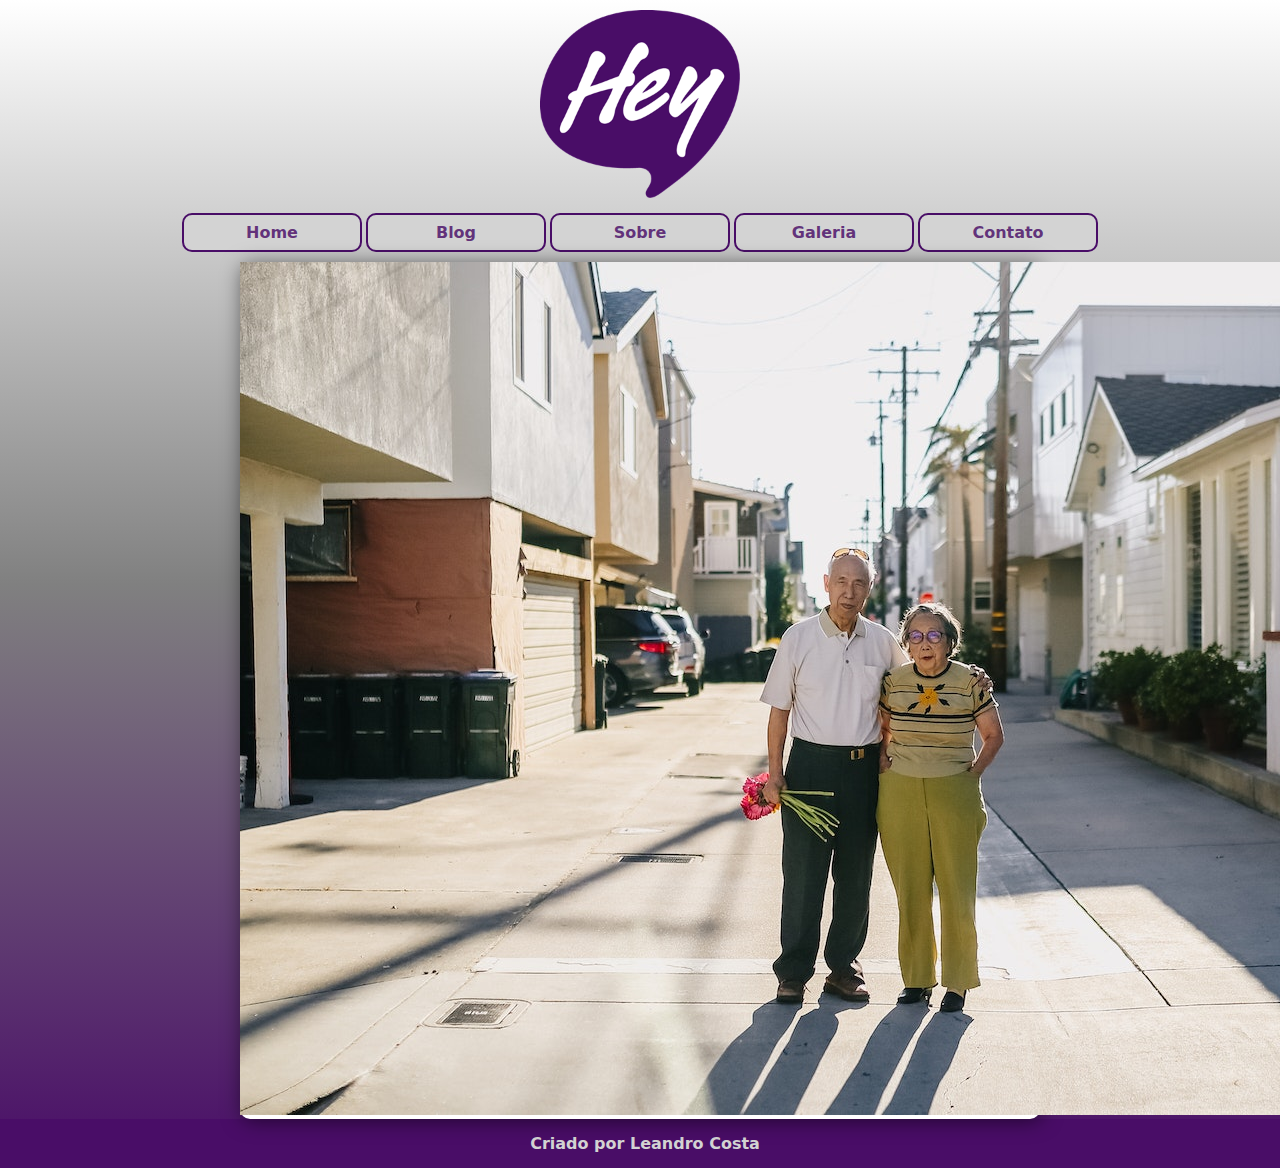
==== blog.html @ 635c3365 "atualizado" ====
<!DOCTYPE html>
<html lang="pt-br">
<head>
    <meta charset="UTF-8">
    <meta name="viewport" content="width=device-width, initial-scale=1.0">
    <title>Blog da Hey</title>
    <link rel="stylesheet" href="estilos/firstmobile.css">
    <link rel="stylesheet" href="estilos/mediaquery.css">
    
</head>
<body>
    <header>
        <img src="imagens/logo-hey.png" alt="logo">
        <div id="menu">
<menu>
<ul>
    <li><a href="index.html">Home</a></li>
    <li><a href="blog.html">Blog</a></li>
    <li><a href="sobre.html">Sobre</a></li>
    <li><a href="galeria.html">Galeria</a></li>
    <li><a href="contato.html">Contato</a></li>
</ul>
</menu>
</div>
    </header>


<main>

    <img src="imagens/foto2.jpg" alt="">
</main>









    <footer>
        <p>Criado por <a href="https://leandrocostta.github.io/projeto-hey">Leandro Costa</a></p>
            </footer>
</body>
</html>
---- estilos/firstmobile.css ----
@charset "UTF-8";

* {
    margin: 0px;
    padding: 0px;
}
html, body {
    width: 100vw;
}
body {
    background: linear-gradient(to bottom,white, grey, #490D67);
}
header {
    display: block;
    position: relative;
    text-align: center;
    
}
h1 {
    display: block;
    margin: auto;
    text-align: center;
    font-family: system-ui, -apple-system, BlinkMacSystemFont, 'Segoe UI', Roboto, Oxygen, Ubuntu, Cantarell, 'Open Sans', 'Helvetica Neue', sans-serif;
    width: 420px;
    text-shadow: 2px 2px 2px #070707ae;
    color: lightgray;
    background-color: #490D67;
    border-top-right-radius:10px ;
    border-top-left-radius:10px ;
    margin-bottom: 5px;
}
p {
    text-align: justify;
    text-indent: 10px;
    font-family: system-ui, -apple-system, BlinkMacSystemFont, 'Segoe UI', Roboto, Oxygen, Ubuntu, Cantarell, 'Open Sans', 'Helvetica Neue', sans-serif;
    margin: auto;
    padding: 15px;
}
header > img {
    display: block;
    margin: auto;
    width: 200px;
    padding: 10px;
    
}
menu > ul > li {
    display: block;
    margin: auto;
    padding: 8px;
    text-align: center;
    width:320px;
    margin-top: 5px;
    
}
a {
    text-decoration: none;
    color: #490d67d4;
}
li {
    font-family: system-ui, -apple-system, BlinkMacSystemFont, 'Segoe UI', Roboto, Oxygen, Ubuntu, Cantarell, 'Open Sans', 'Helvetica Neue', sans-serif;
    width: 400px;
    text-align: center;
    font-weight: bolder;
    font-size: 1.em;
    color: #490d67ae;
    background-color: lightgray;
    border: 2px solid #490D67 ;
    margin: 1px;
    border-radius: 10px;
    cursor: pointer;
}
li:hover {
    background-color: #490d67ae;
    color:lightgray ;
    transition: .7s;
    border: 2px solid white;
}
main {
    background-color: white;
    display: block;
    position: relative;
    width: 420px;
    margin: auto;
    margin-top: 10px;
    border-radius: 10px;
    box-shadow: 2px 2px 20px rgba(0, 0, 0, 0.553);

}
article > img {
    display: block;
    margin: auto;
    width: 380px;
    border: 5px solid #490d67e1;
    border-radius: 10px;
    margin-top: 20px;
    box-shadow: 2px 2px 2px rgba(0, 0, 0, 0.452);
}

footer > p {
    background-color: #490D67;
    color: lightgrey;
    text-align: center;
    font-family: system-ui, -apple-system, BlinkMacSystemFont, 'Segoe UI', Roboto, Oxygen, Ubuntu, Cantarell, 'Open Sans', 'Helvetica Neue', sans-serif;
    font-weight: bolder;
}
footer > p > a {
    color: lightgrey;
}
footer > p > a:hover {
    color: black;
}
---- estilos/mediaquery.css ----
@charset "UTF-8";

/*  tablet 769px a 992px     */

@media screen and (min-width:769px) and (max-width:992px) {

    menu > ul > li {
        display: inline-block;
        margin: auto;
        padding: 8px;
        text-align: center;
        width:120px;
        margin-top: 5px;
        }
        main {
            background-color: white;
            display: block;
            position: relative;
            width: 600px;
            margin: auto;
            margin-top: 10px;
            border-radius: 10px;
            box-shadow: 2px 2px 20px rgba(0, 0, 0, 0.553);
        
        }
        h1 {
            display: block;
            margin: auto;
            text-align: center;
            font-family: system-ui, -apple-system, BlinkMacSystemFont, 'Segoe UI', Roboto, Oxygen, Ubuntu, Cantarell, 'Open Sans', 'Helvetica Neue', sans-serif;
            width: 600px;
            text-shadow: 2px 2px 2px #070707ae;
            color: lightgray;
            background-color: #490D67;
            border-top-right-radius:10px ;
            border-top-left-radius:10px ;
            margin-bottom: 5px;
        }
        article > img {
            display: block;
            margin: auto;
            width: 480px;
            border: 5px solid #490d67e1;
            border-radius: 10px;
            margin-top: 20px;
            box-shadow: 2px 2px 2px rgba(0, 0, 0, 0.452);
        }
}
    @media screen and (min-width:992px) {

        menu > ul > li {
            display: inline-block;
            margin: auto;
            padding: 8px;
            text-align: center;
            width:160px;
            margin-top: 5px;
            }
            main {
                background-color: white;
                display: block;
                position: relative;
                width: 800px;
                margin: auto;
                margin-top: 10px;
                border-radius: 10px;
                box-shadow: 2px 2px 20px rgba(0, 0, 0, 0.553);
            
            }
            h1 {
                display: block;
                margin: auto;
                text-align: center;
                font-family: system-ui, -apple-system, BlinkMacSystemFont, 'Segoe UI', Roboto, Oxygen, Ubuntu, Cantarell, 'Open Sans', 'Helvetica Neue', sans-serif;
                width: 800px;
                text-shadow: 2px 2px 2px #070707ae;
                color: lightgray;
                background-color: #490D67;
                border-top-right-radius:10px ;
                border-top-left-radius:10px ;
                margin-bottom: 5px;
            }
            article > img {
                display: block;
                margin: auto;
                width: 600px;
                border: 5px solid #490d67e1;
                border-radius: 10px;
                margin-top: 20px;
                box-shadow: 2px 2px 2px rgba(0, 0, 0, 0.452);
            }
    }
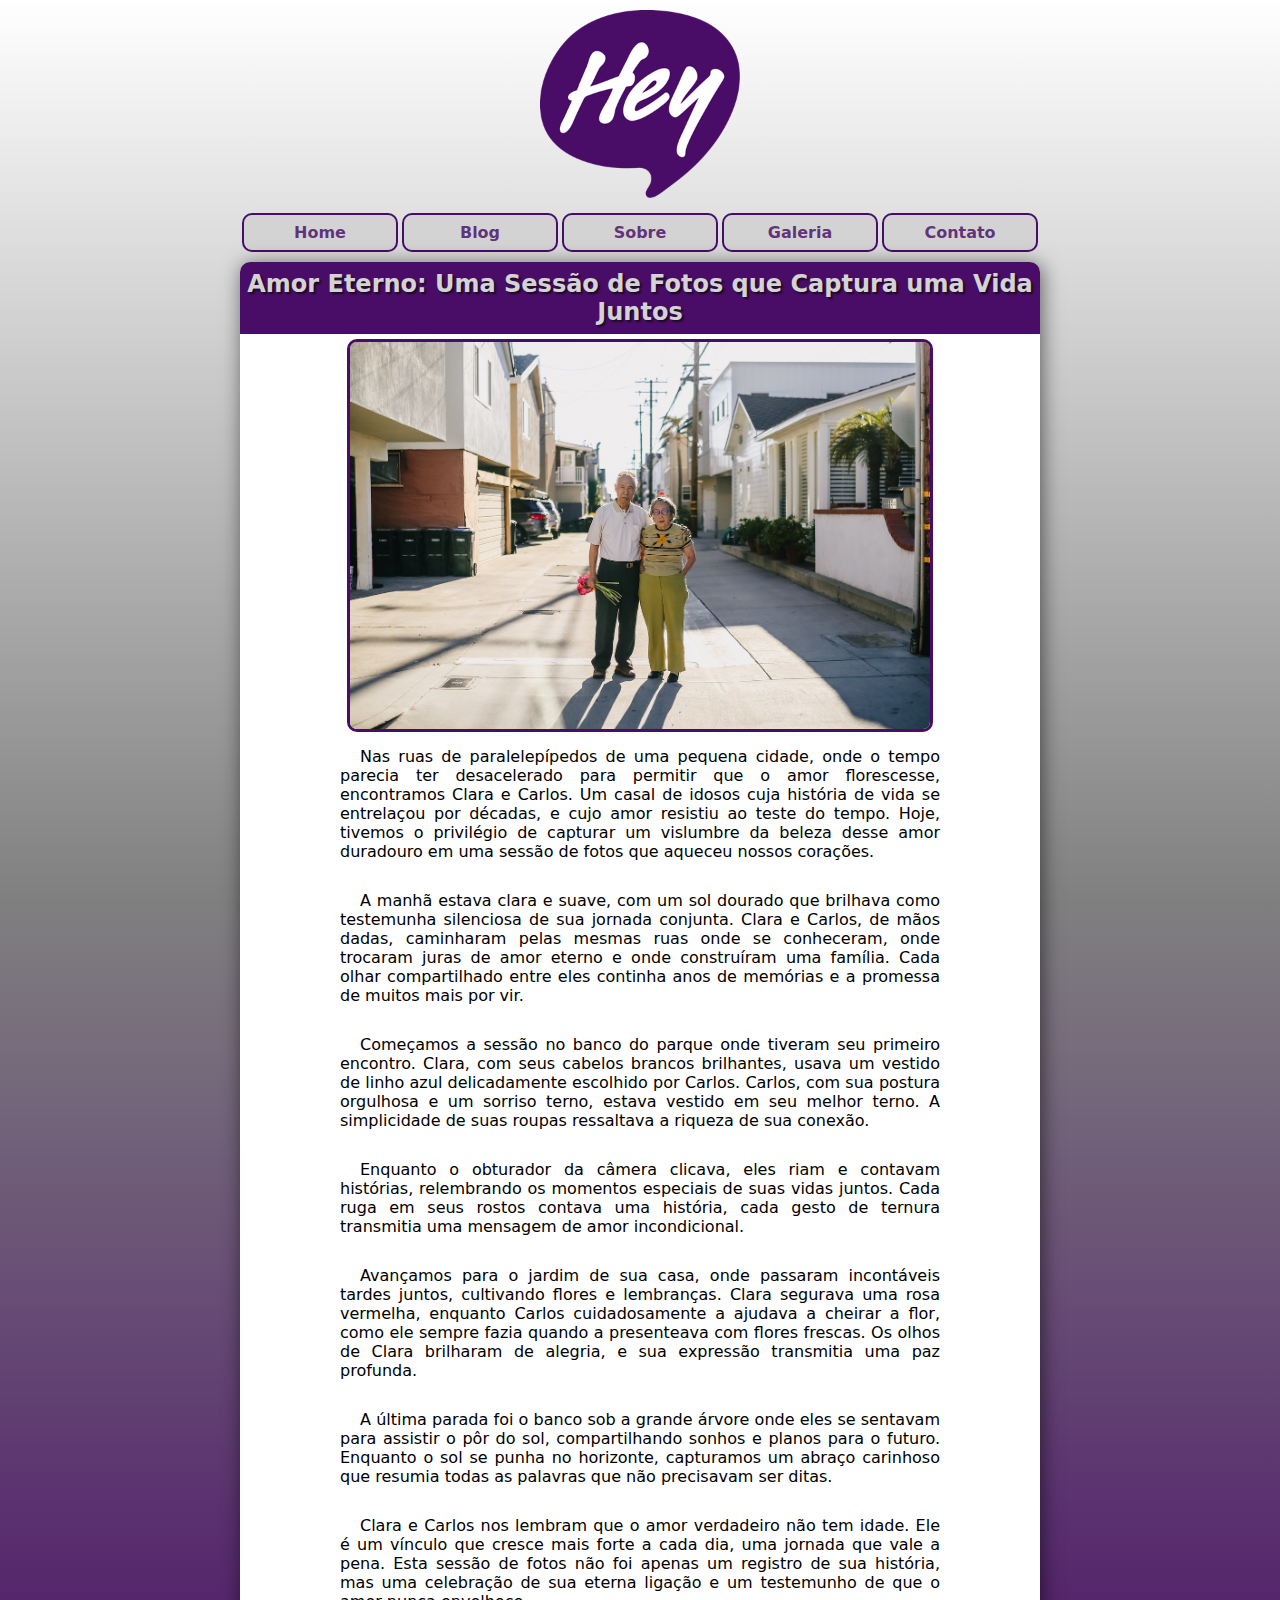
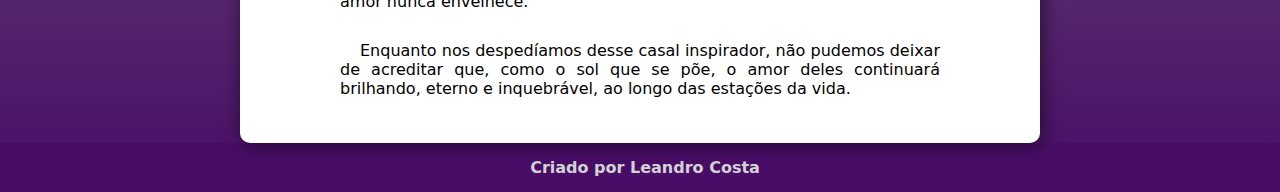
==== commit f24cf44d: "atualizado" ====
--- a/blog.html
+++ b/blog.html
@@ -4,6 +4,7 @@
     <meta charset="UTF-8">
     <meta name="viewport" content="width=device-width, initial-scale=1.0">
     <title>Blog da Hey</title>
+    <link rel="shortcut icon" href="imagens/favicon.ico" type="image/x-icon">
     <link rel="stylesheet" href="estilos/firstmobile.css">
     <link rel="stylesheet" href="estilos/mediaquery.css">
     
@@ -26,8 +27,28 @@
 
 
 <main>
+    <h1>Amor Eterno: Uma Sessão de Fotos que Captura uma Vida Juntos</h1>
+<img src="imagens/foto2.jpg" alt="">
+<p>Nas ruas de paralelepípedos de uma pequena cidade, onde o tempo parecia ter desacelerado para permitir que o amor florescesse, encontramos Clara e Carlos. Um casal de idosos cuja história de vida se entrelaçou por décadas, e cujo amor resistiu ao teste do tempo. Hoje, tivemos o privilégio de capturar um vislumbre da beleza desse amor duradouro em uma sessão de fotos que aqueceu nossos corações.</p>
 
-    <img src="imagens/foto2.jpg" alt="">
+   <p> A manhã estava clara e suave, com um sol dourado que brilhava como testemunha silenciosa de sua jornada conjunta. Clara e Carlos, de mãos dadas, caminharam pelas mesmas ruas onde se conheceram, onde trocaram juras de amor eterno e onde construíram uma família. Cada olhar compartilhado entre eles continha anos de memórias e a promessa de muitos mais por vir.</p>
+    
+    <p>Começamos a sessão no banco do parque onde tiveram seu primeiro encontro. Clara, com seus cabelos brancos brilhantes, usava um vestido de linho azul delicadamente escolhido por Carlos. Carlos, com sua postura orgulhosa e um sorriso terno, estava vestido em seu melhor terno. A simplicidade de suas roupas ressaltava a riqueza de sua conexão.</p>
+    
+    <p>Enquanto o obturador da câmera clicava, eles riam e contavam histórias, relembrando os momentos especiais de suas vidas juntos. Cada ruga em seus rostos contava uma história, cada gesto de ternura transmitia uma mensagem de amor incondicional.</p>
+    
+    <p>Avançamos para o jardim de sua casa, onde passaram incontáveis tardes juntos, cultivando flores e lembranças. Clara segurava uma rosa vermelha, enquanto Carlos cuidadosamente a ajudava a cheirar a flor, como ele sempre fazia quando a presenteava com flores frescas. Os olhos de Clara brilharam de alegria, e sua expressão transmitia uma paz profunda.</p>
+    
+<p>A última parada foi o banco sob a grande árvore onde eles se sentavam para assistir o pôr do sol, compartilhando sonhos e planos para o futuro. Enquanto o sol se punha no horizonte, capturamos um abraço carinhoso que resumia todas as palavras que não precisavam ser ditas.</p>
+    
+    <p>Clara e Carlos nos lembram que o amor verdadeiro não tem idade. Ele é um vínculo que cresce mais forte a cada dia, uma jornada que vale a pena. Esta sessão de fotos não foi apenas um registro de sua história, mas uma celebração de sua eterna ligação e um testemunho de que o amor nunca envelhece.</p>
+    
+<p>Enquanto nos despedíamos desse casal inspirador, não pudemos deixar de acreditar que, como o sol que se põe, o amor deles continuará brilhando, eterno e inquebrável, ao longo das estações da vida.</p>
+    
+    
+    
+    
+    </p>
 </main>
 
 
--- a/estilos/firstmobile.css
+++ b/estilos/firstmobile.css
@@ -20,8 +20,10 @@
     display: block;
     margin: auto;
     text-align: center;
+    font-size: 1em;
     font-family: system-ui, -apple-system, BlinkMacSystemFont, 'Segoe UI', Roboto, Oxygen, Ubuntu, Cantarell, 'Open Sans', 'Helvetica Neue', sans-serif;
-    width: 420px;
+    padding: 8px 0px 8px 0px;
+    width: 390px;
     text-shadow: 2px 2px 2px #070707ae;
     color: lightgray;
     background-color: #490D67;
@@ -79,7 +81,7 @@
     background-color: white;
     display: block;
     position: relative;
-    width: 420px;
+    width: 390px;
     margin: auto;
     margin-top: 10px;
     border-radius: 10px;
@@ -89,7 +91,7 @@
 article > img {
     display: block;
     margin: auto;
-    width: 380px;
+    width: 370px;
     border: 5px solid #490d67e1;
     border-radius: 10px;
     margin-top: 20px;
@@ -108,4 +110,18 @@
 }
 footer > p > a:hover {
     color: black;
-}+}
+
+ main > img {
+    display: block;
+    margin: auto;
+    width: 360px;
+    border: 3px solid #490D67;
+    border-radius: 10px;
+}
+main > p {
+    width: 350px;
+    text-align: justify;
+    text-indent: 20px;
+}
+
--- a/estilos/mediaquery.css
+++ b/estilos/mediaquery.css
@@ -9,7 +9,7 @@
         margin: auto;
         padding: 8px;
         text-align: center;
-        width:120px;
+        width:96px;
         margin-top: 5px;
         }
         main {
@@ -26,6 +26,7 @@
         h1 {
             display: block;
             margin: auto;
+            font-size: 1.4em;
             text-align: center;
             font-family: system-ui, -apple-system, BlinkMacSystemFont, 'Segoe UI', Roboto, Oxygen, Ubuntu, Cantarell, 'Open Sans', 'Helvetica Neue', sans-serif;
             width: 600px;
@@ -45,6 +46,16 @@
             margin-top: 20px;
             box-shadow: 2px 2px 2px rgba(0, 0, 0, 0.452);
         }
+        main > p {
+            width: 500px;
+            text-align: justify;
+    
+        }
+        main > img {
+            width: 480px;
+
+        }
+        
 }
     @media screen and (min-width:992px) {
 
@@ -53,7 +64,7 @@
             margin: auto;
             padding: 8px;
             text-align: center;
-            width:160px;
+            width:136px;
             margin-top: 5px;
             }
             main {
@@ -72,6 +83,7 @@
                 margin: auto;
                 text-align: center;
                 font-family: system-ui, -apple-system, BlinkMacSystemFont, 'Segoe UI', Roboto, Oxygen, Ubuntu, Cantarell, 'Open Sans', 'Helvetica Neue', sans-serif;
+                font-size: 1.5em;
                 width: 800px;
                 text-shadow: 2px 2px 2px #070707ae;
                 color: lightgray;
@@ -89,4 +101,13 @@
                 margin-top: 20px;
                 box-shadow: 2px 2px 2px rgba(0, 0, 0, 0.452);
             }
+            main > p {
+                width: 600px;
+                text-align: justify;
+                
+            }
+            main > img {
+                width: 580px;
+    
+            }
     }
